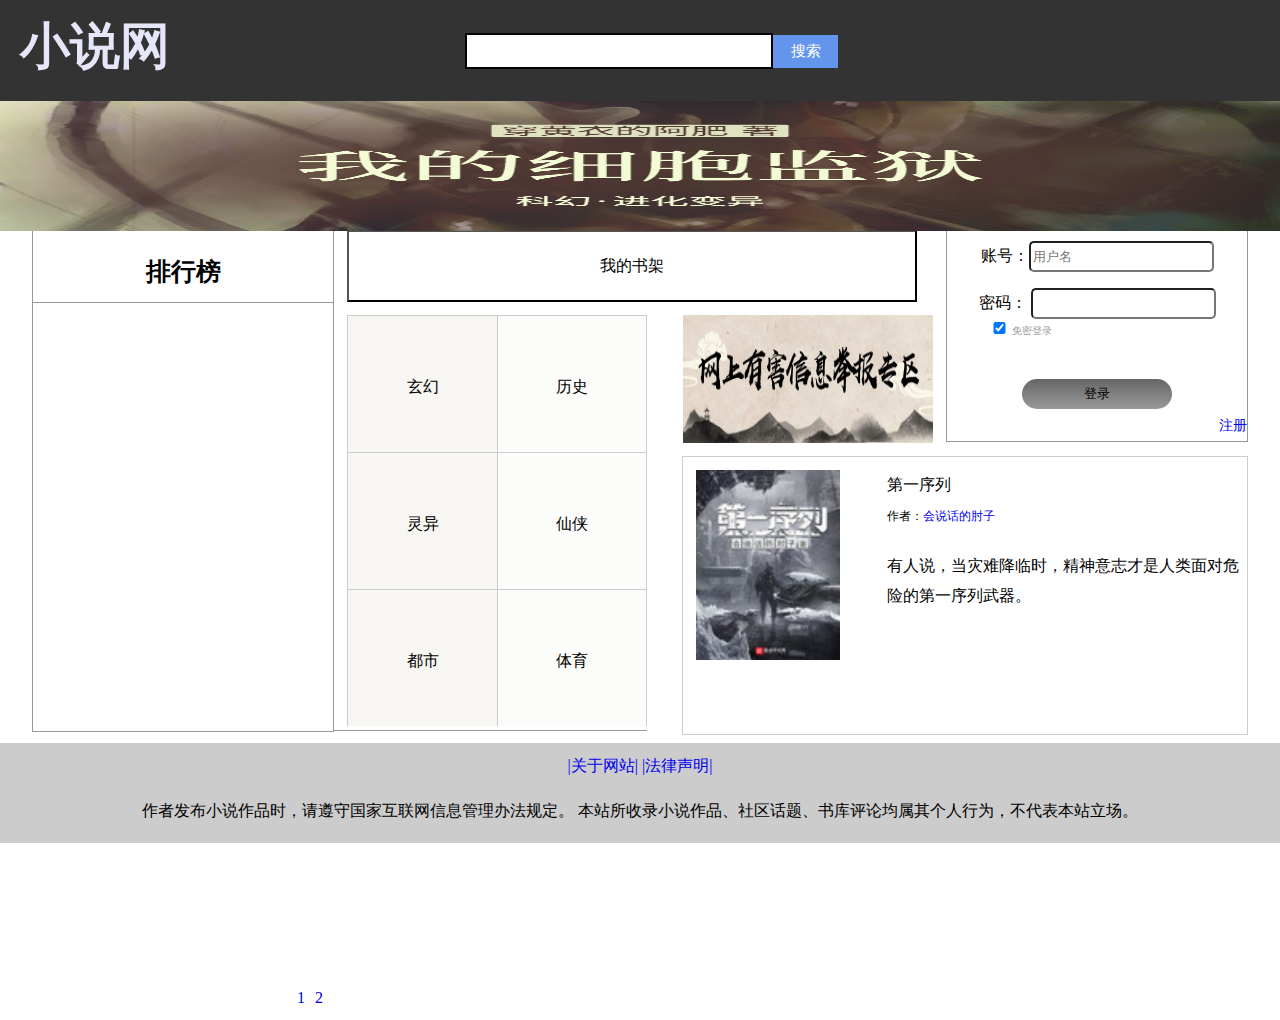
==== novel2/index.html @ b7f6d25a "Add files via upload" ====
<!DOCTYPE html>
<html lang="en">
<head>
    <meta charset="UTF-8">
    <title>小说网</title>
    <link rel="stylesheet" href="css.css">
    <script src="jquery-3.4.1.js"></script>
    <script src="js.js"></script>
    <script>
        var index=0;
        function Change() {
            index++;
            var a=document.getElementsByClassName("picture");
            if(index==a.length) index=0;
            for(var i=0;i<a.length;i++){
                a[i].style.display='none';
            }
            a[index].style.display='block';
        }
        setInterval(Change,2000);
    </script>
</head>
<body>
<div class="header">
    <div class="bt">
        小说网
    </div>
   <div class="search">
       <form action="">
           <input type="text" class="seText"><button class="stn" > 搜索 </button>
       </form>
   </div>
<!--<button class="clear">退出登录</button>-->
</div>
<div class="content1">
    <img src="images\image\img1.jpg" alt="1" class="picture p1">
    <img src="images\image\img2.jpg" alt="2" class="picture p2">
    <img src="images\image\img3.jpg" alt="3" class="picture p3">
</div>
<div class="content2">
    <div class="phb">
        <div class="line">
            排行榜
        </div>
        <div class="pai">
            <ul>
<!--                <li>-->
<!--                    <div class="bookList">-->
<!--                        <div class="bookNum">1</div>-->
<!--                        <div class="bookName">霸道总裁爱上我</div>-->
<!--                        <div class="list_start">-->
<!--                            <form action="http://localhost/book/intro" method="get"><button name="detail">查看详情</button></form></div>-->
<!--                    </div>-->
<!--                </li>-->
            </ul>
        </div>
        <div class="page">
            <a href="javascript:;">2</a>
            <a href="javascript:;" class="cur">1</a>
        </div>
    </div>
    <div class="dl">
        <ul>
            <li>
                <form action="http://localhost/user/login" method="POST">
                账号：<input type="text" placeholder="用户名" name="username" class="lo_username">
                </form>
            </li>
            <br>
            <li>
                <form action="http://localhost/user/login" method="POST">
                密码： <input type="password" name="lo_password" class="lo_password">
                </form>
            </li>
            <li>
                <div class="check">
                    <form action="">
                        <input id="c"  type="checkbox" checked="checked" name="zidong" class="zidong"> 免密登录
                    </form>
                </div>
            </li>
        </ul>
        <div class="dl_in">
        <button class="de" name="login">登录</button>
        </div>
        <div class="zc">
            <h1>
                <a href="http://localhost:63342/untitled1/novel/register/registerIndex.html">注册</a>
            </h1>
        </div>
    </div>
    <div class="shu">
        <button class="shun">我的书架</button>
    </div>
    <div class="sort">
        <ul>
            <li class="left b1"><p>玄幻</p></li>
            <li class="right b1"><p>历史</p></li>
            <li class="left b2"><p>灵异</p></li>
            <li class="right b2"><p>仙侠</p></li>
            <li class="left b3"><p>都市</p></li>
            <li class="right b3"><p>体育</p></li>
<!--            <li class="left b4"><p>军事</p></li>-->
<!--            <li class="right b4"><p>历史</p></li>-->
<!--            <li class="left b5"><p>游戏</p></li>-->
<!--            <li class="right b5"><p>体育</p></li>-->
<!--            <li class="left b6"><p>科幻</p></li>-->
<!--            <li class="right b6"><p>悬疑</p></li>-->
<!--            <li class="left b7"><p>女生网</p></li>-->
<!--            <li class="right b7"><p>轻小说</p></li>-->
        </ul>
    </div>
    <div class="tu">
        <a href="javascript: ;"><img src="images\image\jubao.png" alt=""></a>

    </div>
    <div class="none">
        <div class="face_image"><a href="javascript: ;"><img src="images/image/90.jpg" alt=""></a></div>
        <div class="face_info">
            <h3>第一序列</h3>
            <span>作者：<a href="javascript: ;">会说话的肘子</a></span>
            <p>有人说，当灾难降临时，精神意志才是人类面对危险的第一序列武器。</p>
            </div>
    </div>
    <div class="snr">
<!--        <ul><li><div class=list><div class='list_name'><span>霸道总裁爱上我</span></div>-->
<!--            <div class='list_del'><i><img src='images/image/shanchu.jpg'alt=''></i></div>-->
<!--            <div class='list_start'>-->
<!--                <form action="http://localhost/book/intro" method="get"><button>查看详情</button></form></div>-->
<!--        </div></li>-->
        </ul>
    </div>
</div>
<div class="footer">
    <a href="javascript: ;">|关于网站|</a>
    <a href="javascript: ;">|法律声明|</a>
    <p>作者发布小说作品时，请遵守国家互联网信息管理办法规定。
        本站所收录小说作品、社区话题、书库评论均属其个人行为，不代表本站立场。</p>
</div>
</body>
</html>
---- novel2/css.css ----
html,body, div, span, applet, object, iframe, h1, h2, h3, h4, h5, h6, p, blockquote, pre, a, abbr, acronym, address, big, cite, code,
del, dfn, em, img, ins, kbd, q, s, samp, small, strike, strong, sub, sup, tt, var, b, u, i, center, dl, dt, dd, ol, ul, li,fieldset, form, label, legend,
table, caption, tbody, tfoot, thead, tr, th, td, article, aside, canvas, details, embed, figure, figcaption, footer, header, hgroup, menu, nav, output, ruby, section, summary, time, mark, audio, video {
    margin: 0;
    padding: 0;
    border: 0;
    font-size: 100%;
    font: inherit;
    vertical-align: baseline;
}
article, aside, details, figcaption, figure, footer, header, hgroup, menu, nav, section {display: block;}
body {line-height: 1;}
ol, ul {list-style: none;}
blockquote, q {quotes: none;}
blockquote:before, blockquote:after,
q:before, q:after {content: '';content: none;}
table {border-collapse: collapse;border-spacing: 0;}
a{text-decoration: none;}

.header{
    height: 80px;
    background-color: #333333;
}
/*.bt h{*/
/*    font-weight: bolder;*/
/*    font-size: 50px;*/
/*    color: #E6E6FA;*/
/*}*/
.bt{
    width:30%;
    height: 100%;
    float: left;
    padding-top: 21px;
    padding-left: 20px;
    font-weight: bolder;
    font-size: 50px;
    color: #E6E6FA;
}
.search{
    padding-top: 33px;
    margin: auto;
    height: 50px;
    width: 350px;
}
.search input{
    border: 2px solid ;
    height: 30px;
    width: 300px;
}
.stn{
    width: 65px;
    height: 33px;
    position: absolute;
    outline: none;
    border: none;
    color: white;
    font-size: 15px;
    background-color: cornflowerblue;
    top: 35px;
}
.clear{
    position: absolute;
    right: 30px;
    bottom: 530px;
}
.content1{
    height: 150px;
    width: 100%;
    background-color: #333333;
}
.picture{
    width: 100%;
    height: 130px;
}
.p1{
    display: block;
}
.p2{
    display: none;
}
.p3{
    display: none;
}
.content2{
    height: 500px;
    width: 95%;
    margin: 0 auto;
}
.phb{
    height: 500px;
    width: 300px;
    background-color: #fff;
    float: left;
    border: 1px solid #999999;
}
.page{
    padding-top: 31px;
    width: 300px;
    height: 30px;
    position: absolute;
    bottom: -120px;
}
.page a{
    float: right;
    padding-right: 10px;
}
.bookList{
    width: 100%;
    height: 60px;
    border-bottom: 1px solid #999999;
    outline: none;
}
.bookNum{
    height: 70%;
    width: 30px;
    font-size: 20px;
    padding-top: 17px;
    text-align: center;
    display: inline-block;
    float: left;
}
.detail{
    float: right;
    margin: 18px 10px 0;
}
.bookName{
    float: left;
    padding-top: 20px;
    padding-left: 15px;
}
.line{
    height: 43px;
    background-color: #FFFFFF;
    text-align: center;
    padding-top: 28px;
    font-weight: bold;
    font-size: 25px;
    border-bottom:1px solid #999999 ;
}
.dl{
    height: 200px;
    width: 300px;
    background-color: white;
    float: right;
    text-align: center;
    padding-top: 10px;
    border:1px solid #999999;
}
.dl_in{
    padding-top: 60px;
}
.dl h{
    border: 2px solid #CCCCCC;
    border-radius: 3px;
    padding: 5px;
    background-color: #CCCCCC;
}
.dl input{
    height: 25px;
    border-radius: 5px;
}
.shu{
    float: left;
    width: 570px;
    height: 72px;
    padding-left: 13px;
}
.shu>button{
    height: 72px;
    width: 570px;
    background-color: white;
    outline: none;
    font-size: medium;
}
.sort{
    float: left;
    height: 415px;
    width: 300px;
    text-align: center;
    border-bottom: 1px solid #999999;
    padding-left: 13px;
    padding-top: 13px;
}
/*.sort .left b1+.right b1+.left b3+.right b3 {*/
/*    background-color: #01658f;*/
/*}*/
.sort .left{
    float: left;
    width: 50%;
    height: 137px;
    background-color: #f7f6f2;
    border-left: 1px solid #CCCCCC;
    border-top: 1px solid #ccc;
    display: inline-block;
    box-sizing: border-box;
}
.sort .right{
    float: right;
    width: 50%;
    height: 137px;
    background-color: #fcfcfa;
    border-right: 1px solid #ccc;
    border-top: 1px solid #ccc;
    border-left: 1px solid #ccc;
    box-sizing: border-box;
}
.sort p{
    padding-top: 63px;
    user-select: none;
}
.sort ul li:hover{
    color: #999999;
}
.tu{
    height: 128px;
    width: 250px;
    background-color: red;
    float: right;
    margin-top: 13px;
    margin-right: 13px;
}
.tu img{
    height: 128px;
    width: 250px;
}
.none{
    float: right;
    margin-top: 13px;
    height: 277px;
    width: 564px;
    border: 1px solid #ccc;
}
.face_image {
    float: left;
    width: 144px;
    height: 190px;
    margin: 13px 13px 0;
}
.face_image img{
    height: 190px;
    width: 144px;
}
.face_info{
    float: right;
    margin-top: 13px;
    height: 190px;
    width: 360px;
    line-height: 30px;
    user-select: none;
}
.face_info span{
    font-size: 12px;
}
.face_info p{
    padding-top: 20px;
}
.snr{
    height: 430px;
    width: 570px;
    background-color: white;
    margin-left: 313px;
    margin-top: 85px;
    display: none;
    position: absolute;
    border: 1px solid #999999;
}
.snr .list{
    height: 60px;
    width: 100%;
}
.list_name{
    display: inline-block;
}
.list_name span{
    line-height: 60px;
    margin-left: 30px;
    user-select: none;
}
.list_start{
    float: right;
    margin-top: 21px;
}
.list_del{
    width: 100px;
    height: 100%;
    float: right;
    text-align: center;
    line-height: 45px;
}

.list_start button{
     background-color: #FFFFFF;
    outline: none;
    border: none;
    opacity: 0.5;
}
.list_start button:hover{
    opacity: 1;
}
.list_del i{
    display: inline-block;
    width: 18px;
    height: 18px;
    margin-right: 10px;
    margin-top: 12px;
    /*vertical-align: -3px;*/
}
.list_del i img{
    width: 18px;
    height: 18px;
    opacity: 0.5;
}
.list_del i img:hover{
    opacity: 1;
}
.snr>ul>li{
     border-bottom: 1px solid #CCCCCC;
}
#c{
    height: 12px;
}
.check{
    float: left;
    padding-left: 42px;
    color: #999999;
    font-size: 10px;
}
.de{
    color: black;
    border: none;
    border-radius: 20px;
    width: 150px;
    height: 30px;
    background: linear-gradient(#666,#999);
    outline: none;
}
.de:hover{
    color:#666666;
}
.zc{
    padding-top: 10px;
    float: right;
    font-size: 14px;
}
.footer{
    height: 100px;
    width: 100%;
    background-color: #ccc;
    margin-top: 13px;
    text-align: center;
    line-height: 45px;
}
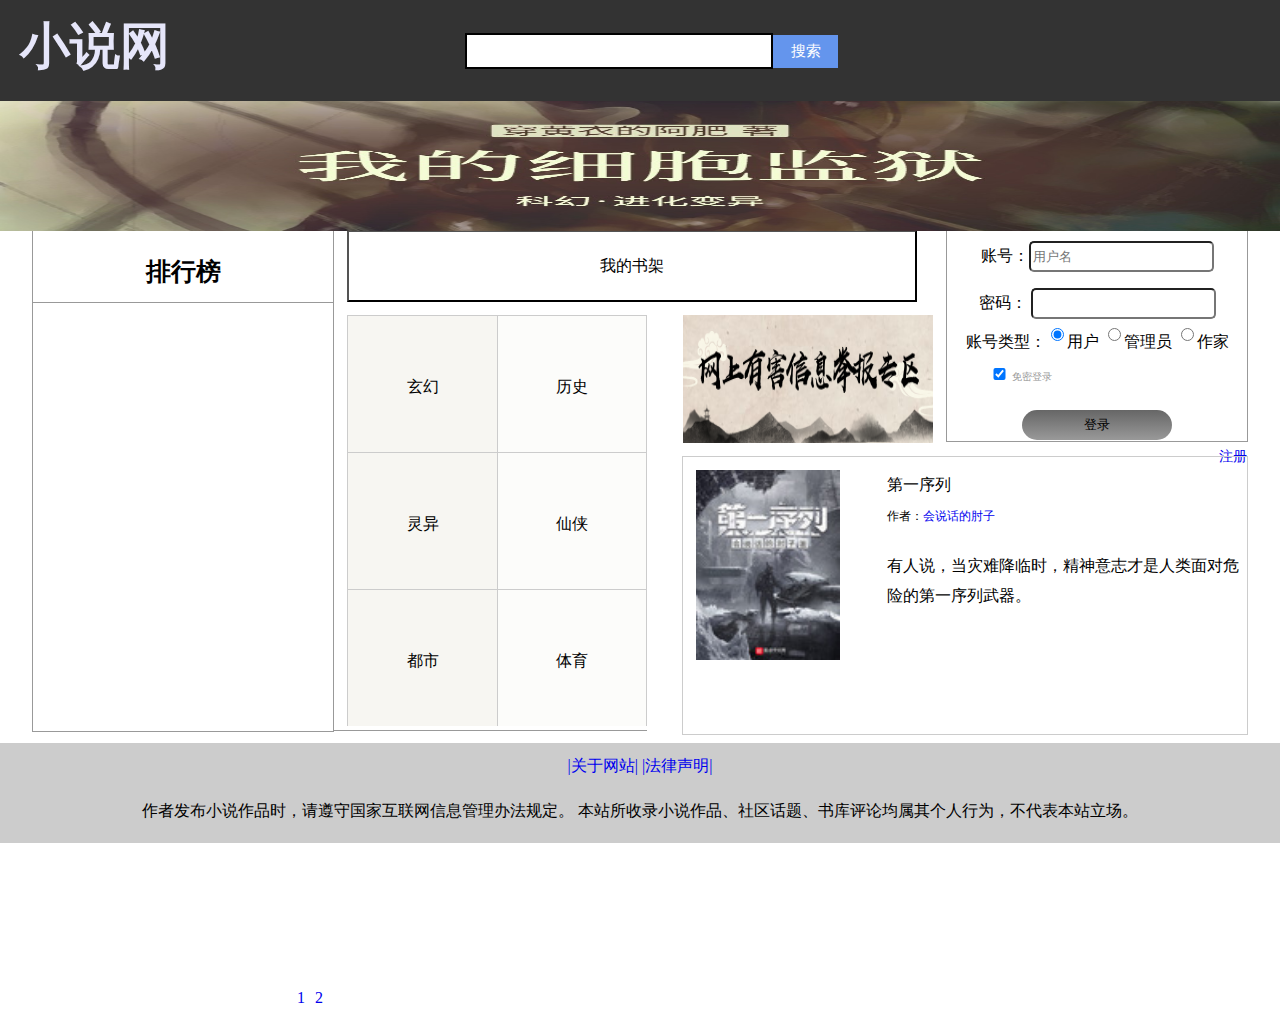
==== commit 64f43613: "Update index.html" ====
--- a/novel2/index.html
+++ b/novel2/index.html
@@ -73,6 +73,11 @@
                 </form>
             </li>
             <li>
+                账号类型：<lable><input type="radio"value="1"  name="n" checked="checked">用户
+                <input type="radio"value="2"  name="n">管理员
+                <input type="radio"value="3"  name="n">作家</lable>
+            </li>
+            <li>
                 <div class="check">
                     <form action="">
                         <input id="c"  type="checkbox" checked="checked" name="zidong" class="zidong"> 免密登录
@@ -138,4 +143,4 @@
         本站所收录小说作品、社区话题、书库评论均属其个人行为，不代表本站立场。</p>
 </div>
 </body>
-</html>+</html>
--- a/novel2/css.css
+++ b/novel2/css.css
@@ -322,6 +322,7 @@
 .check{
     float: left;
     padding-left: 42px;
+    padding-top: 15px;
     color: #999999;
     font-size: 10px;
 }
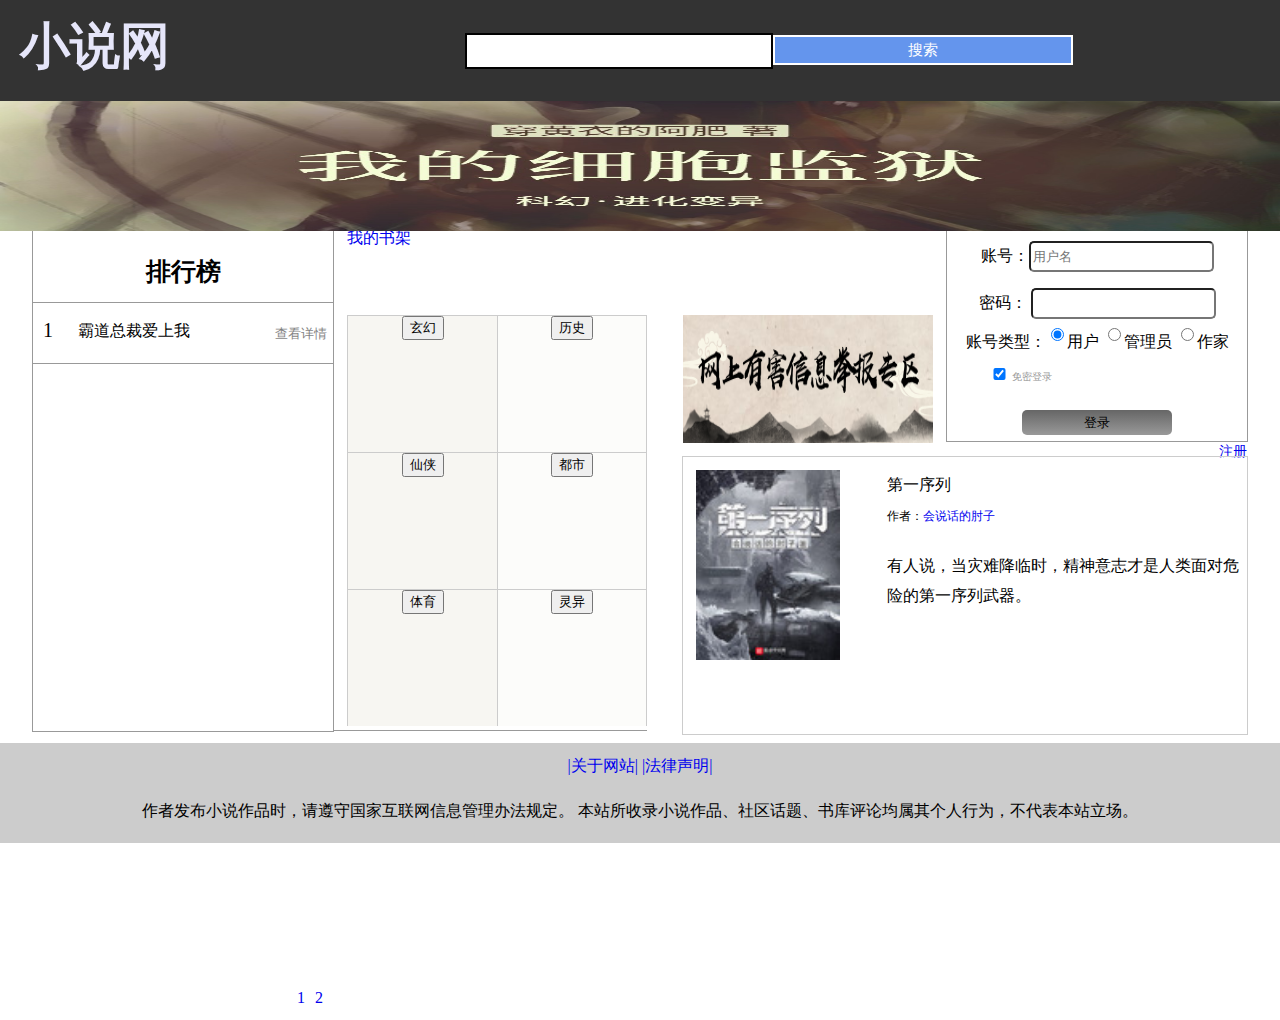
==== commit cd9ede0d: "Update index.html" ====
--- a/novel2/index.html
+++ b/novel2/index.html
@@ -3,7 +3,7 @@
 <head>
     <meta charset="UTF-8">
     <title>小说网</title>
-    <link rel="stylesheet" href="css.css">
+    <link rel="stylesheet" href="css.css" type="text/css">
     <script src="jquery-3.4.1.js"></script>
     <script src="js.js"></script>
     <script>
@@ -27,7 +27,7 @@
     </div>
    <div class="search">
        <form action="">
-           <input type="text" class="seText"><button class="stn" > 搜索 </button>
+           <input type="text" class="seText"><input type="submit" class="stn" value="搜索">
        </form>
    </div>
 <!--<button class="clear">退出登录</button>-->
@@ -44,14 +44,14 @@
         </div>
         <div class="pai">
             <ul>
-<!--                <li>-->
-<!--                    <div class="bookList">-->
-<!--                        <div class="bookNum">1</div>-->
-<!--                        <div class="bookName">霸道总裁爱上我</div>-->
-<!--                        <div class="list_start">-->
-<!--                            <form action="http://localhost/book/intro" method="get"><button name="detail">查看详情</button></form></div>-->
-<!--                    </div>-->
-<!--                </li>-->
+                <li>
+                    <div class="bookList">
+                        <div class="bookNum">1</div>
+                        <div class="bookName">霸道总裁爱上我</div>
+                        <div class="list_start">
+                            <form action="http://localhost/book/intro" method="get"><button name="detail">查看详情</button></form></div>
+                    </div>
+                </li>
             </ul>
         </div>
         <div class="page">
@@ -63,19 +63,19 @@
         <ul>
             <li>
                 <form action="http://localhost/user/login" method="POST">
-                账号：<input type="text" placeholder="用户名" name="username" class="lo_username">
+                账号：<input type="text" placeholder="用户名" name="name" class="lo_username">
                 </form>
             </li>
             <br>
             <li>
                 <form action="http://localhost/user/login" method="POST">
-                密码： <input type="password" name="lo_password" class="lo_password">
+                密码： <input type="password" name="pwd" class="lo_password">
                 </form>
             </li>
             <li>
-                账号类型：<lable><input type="radio"value="1"  name="n" checked="checked">用户
-                <input type="radio"value="2"  name="n">管理员
-                <input type="radio"value="3"  name="n">作家</lable>
+                账号类型：<lable><input type="radio"value="1"  name="select" checked="checked">用户
+                <input type="radio"value="2"  name="select">管理员
+                <input type="radio"value="3"  name="select">作家</lable>
             </li>
             <li>
                 <div class="check">
@@ -86,55 +86,48 @@
             </li>
         </ul>
         <div class="dl_in">
-        <button class="de" name="login">登录</button>
+            <input type="submit" class="de" value="登录">
         </div>
         <div class="zc">
-            <h1>
+            <h2>
                 <a href="http://localhost:63342/untitled1/novel/register/registerIndex.html">注册</a>
-            </h1>
+            </h2>
         </div>
     </div>
     <div class="shu">
-        <button class="shun">我的书架</button>
+        <a href="http://localhost:63342/untitled1/novel/shelf.html">我的书架</a>
     </div>
     <div class="sort">
         <ul>
-            <li class="left b1"><p>玄幻</p></li>
-            <li class="right b1"><p>历史</p></li>
-            <li class="left b2"><p>灵异</p></li>
-            <li class="right b2"><p>仙侠</p></li>
-            <li class="left b3"><p>都市</p></li>
-            <li class="right b3"><p>体育</p></li>
-<!--            <li class="left b4"><p>军事</p></li>-->
-<!--            <li class="right b4"><p>历史</p></li>-->
-<!--            <li class="left b5"><p>游戏</p></li>-->
-<!--            <li class="right b5"><p>体育</p></li>-->
-<!--            <li class="left b6"><p>科幻</p></li>-->
-<!--            <li class="right b6"><p>悬疑</p></li>-->
-<!--            <li class="left b7"><p>女生网</p></li>-->
-<!--            <li class="right b7"><p>轻小说</p></li>-->
+            <form action="http://localhost/book/classify" method="get">
+            <li class="left b1"><input type="submit" name="book_type" value="玄幻"></li>
+            <li class="right b1"><input type="submit" name="book_type" value="历史"></li>
+            <li class="left b2"><input type="submit" name="book_type" value="仙侠"></li>
+            <li class="right b2"><input type="submit" name="book_type" value="都市"></li>
+            <li class="left b3"><input type="submit" name="book_type" value="体育"></li>
+            <li class="right b3"><input type="submit" name="book_type" value="灵异"></li>
+            </form>
         </ul>
     </div>
     <div class="tu">
         <a href="javascript: ;"><img src="images\image\jubao.png" alt=""></a>
-
     </div>
     <div class="none">
         <div class="face_image"><a href="javascript: ;"><img src="images/image/90.jpg" alt=""></a></div>
         <div class="face_info">
             <h3>第一序列</h3>
-            <span>作者：<a href="javascript: ;">会说话的肘子</a></span>
+            <span>作者：<a href="javascript:;">会说话的肘子</a></span>
             <p>有人说，当灾难降临时，精神意志才是人类面对危险的第一序列武器。</p>
             </div>
     </div>
-    <div class="snr">
+<!--    <div class="snr">-->
 <!--        <ul><li><div class=list><div class='list_name'><span>霸道总裁爱上我</span></div>-->
 <!--            <div class='list_del'><i><img src='images/image/shanchu.jpg'alt=''></i></div>-->
 <!--            <div class='list_start'>-->
 <!--                <form action="http://localhost/book/intro" method="get"><button>查看详情</button></form></div>-->
 <!--        </div></li>-->
-        </ul>
-    </div>
+<!--        </ul>-->
+<!--    </div>-->
 </div>
 <div class="footer">
     <a href="javascript: ;">|关于网站|</a>
